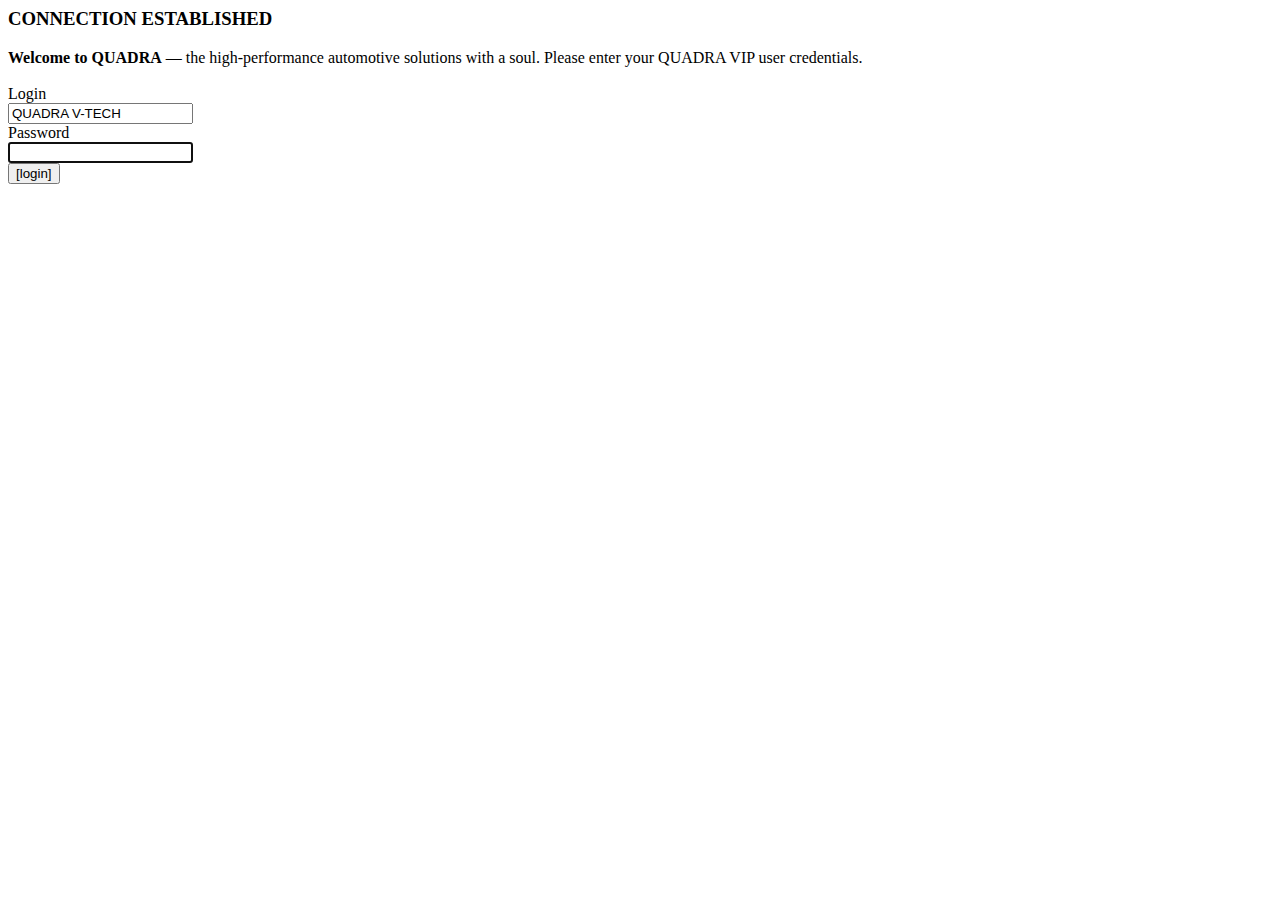
==== pages/login.html @ 27b09ddd "moved things" ====
<html lang="en">

<head>
  <meta charset="UTF-8">
  <meta name="viewport" content="width=device-width, initial-scale=1.0">
  <meta http-equiv="X-UA-Compatible" content="ie=edge">
  <title>cyberpunk - terminal</title>
  <link rel="stylesheet" href="login.css">
</head>

<body class="">
  <div class="container on">
    <div class="screen">
      <h3 class="title">
        CONNECTION ESTABLISHED
      </h3>
      <div class="box--outer">
        <div class="box">
          <div class="box--inner">
            <div class="content">
              <div class="holder">
                <b>Welcome to QUADRA</b> — the high-performance automotive solutions with&nbsp;a&nbsp;soul. Please enter your
                QUADRA VIP user credentials.
                <br>
                <br>
                <div class="row">
                  <div class="col col__left label">
                    Login
                  </div>
                  <div class="col col__center">
                    <input type="text" id="login" maxlength="32" value="QUADRA V-TECH" readonly>
                  </div>
                </div>
                <form method="post" action="/password">
                  <div class="row">
                    <div class="col col__left label">
                      Password
                    </div>
                    <div class="col col__center">
                      <input type="password" id="password" name="password" required="required" placeholder="" data-error="" maxlength="32" autocomplete="new-password"
                        autofocus="true" />
                    </div>
                  </div>
                  <!-- <b class="flash">ACCESS DENIED</b> -->
                  <div class="row">
                    <button type="submit" id="submit" name="submit">[login]</button>
                  </div>
                </form>
              </div>
            </div>
          </div>
        </div>
      </div>
    </div>
  </div>

</body>

</html>
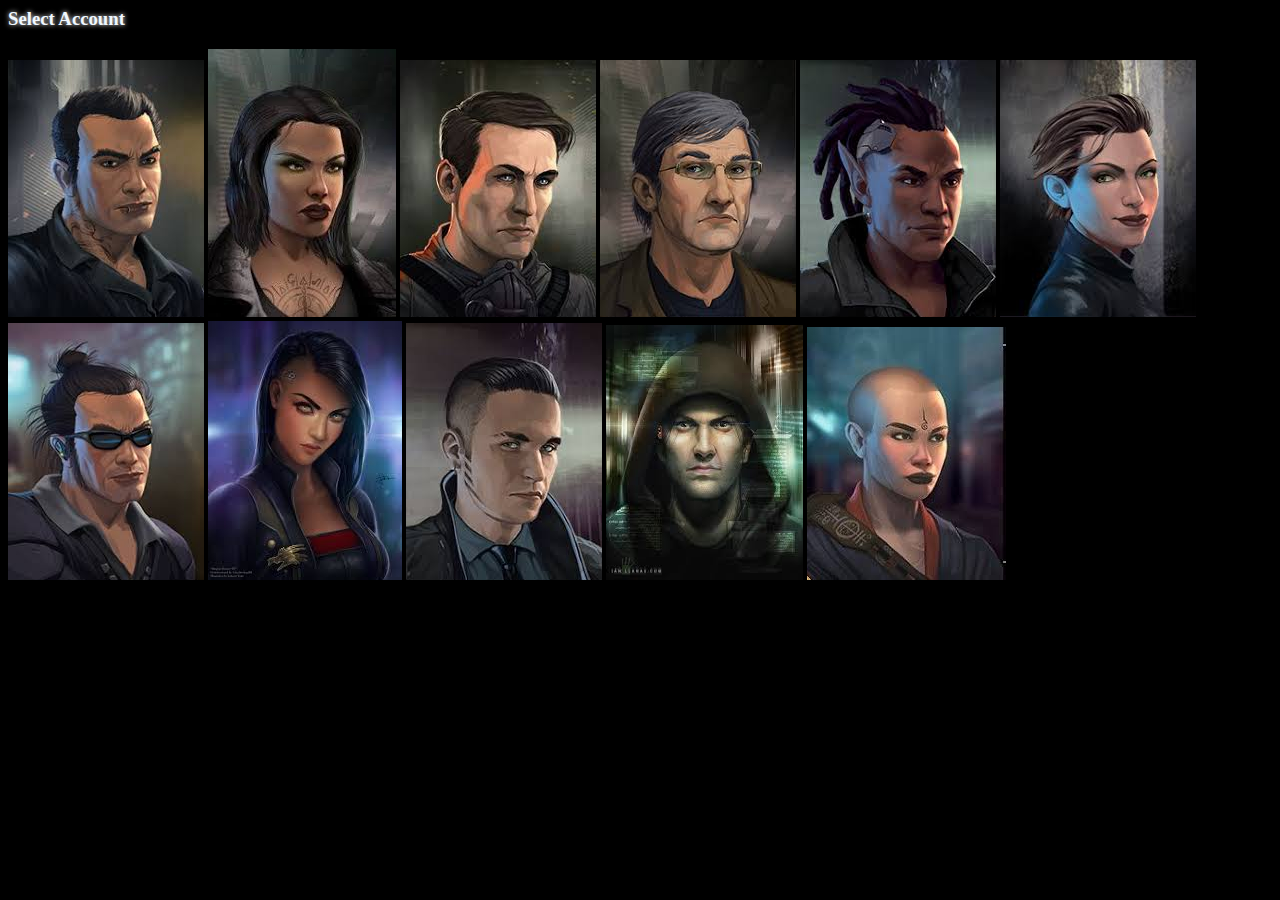
==== commit 34ed8864: "px" ====
--- a/pages/login.html
+++ b/pages/login.html
@@ -5,54 +5,27 @@
   <meta name="viewport" content="width=device-width, initial-scale=1.0">
   <meta http-equiv="X-UA-Compatible" content="ie=edge">
   <title>cyberpunk - terminal</title>
-  <link rel="stylesheet" href="login.css">
+  <link rel="stylesheet" href="css/login.css">
+<style>
+    html{background-color: black; color:aliceblue; text-shadow: 0px 0px 5px #FFF;}
+    </style>
 </head>
 
 <body class="">
-  <div class="container on">
-    <div class="screen">
       <h3 class="title">
-        CONNECTION ESTABLISHED
-      </h3>
-      <div class="box--outer">
-        <div class="box">
-          <div class="box--inner">
-            <div class="content">
-              <div class="holder">
-                <b>Welcome to QUADRA</b> — the high-performance automotive solutions with&nbsp;a&nbsp;soul. Please enter your
-                QUADRA VIP user credentials.
-                <br>
-                <br>
-                <div class="row">
-                  <div class="col col__left label">
-                    Login
-                  </div>
-                  <div class="col col__center">
-                    <input type="text" id="login" maxlength="32" value="QUADRA V-TECH" readonly>
-                  </div>
-                </div>
-                <form method="post" action="/password">
-                  <div class="row">
-                    <div class="col col__left label">
-                      Password
-                    </div>
-                    <div class="col col__center">
-                      <input type="password" id="password" name="password" required="required" placeholder="" data-error="" maxlength="32" autocomplete="new-password"
-                        autofocus="true" />
-                    </div>
-                  </div>
-                  <!-- <b class="flash">ACCESS DENIED</b> -->
-                  <div class="row">
-                    <button type="submit" id="submit" name="submit">[login]</button>
-                  </div>
-                </form>
-              </div>
-            </div>
-          </div>
-        </div>
-      </div>
-    </div>
-  </div>
+    Select Account      </h3>
+  
+                  <a href="char1.html"><img src="img/char1.jpg"></a> 
+                  <a href="char2.html"><img src="img/char2.jpg"></a> 
+                  <a href="char3.html"><img src="img/char3.jpg"></a> 
+                  <a href="char4.html"><img src="img/char4.jpg"></a> 
+                  <a href="char5.html"><img src="img/char5.jpg"></a> 
+                  <a href="char6.html"><img src="img/char6.jpg"></a> 
+                  <a href="char7.html"><img src="img/char7.jpg"></a> 
+                  <a href="char8.html"><img src="img/char8.jpg"></a> 
+                  <a href="char9.html"><img src="img/char9.jpg"></a> 
+                  <a href="char10.html"><img src="img/char10.jpg"></a> 
+                  <a href="char11.html"><img src="img/char11.jpg"></a> 
 
 </body>
 
